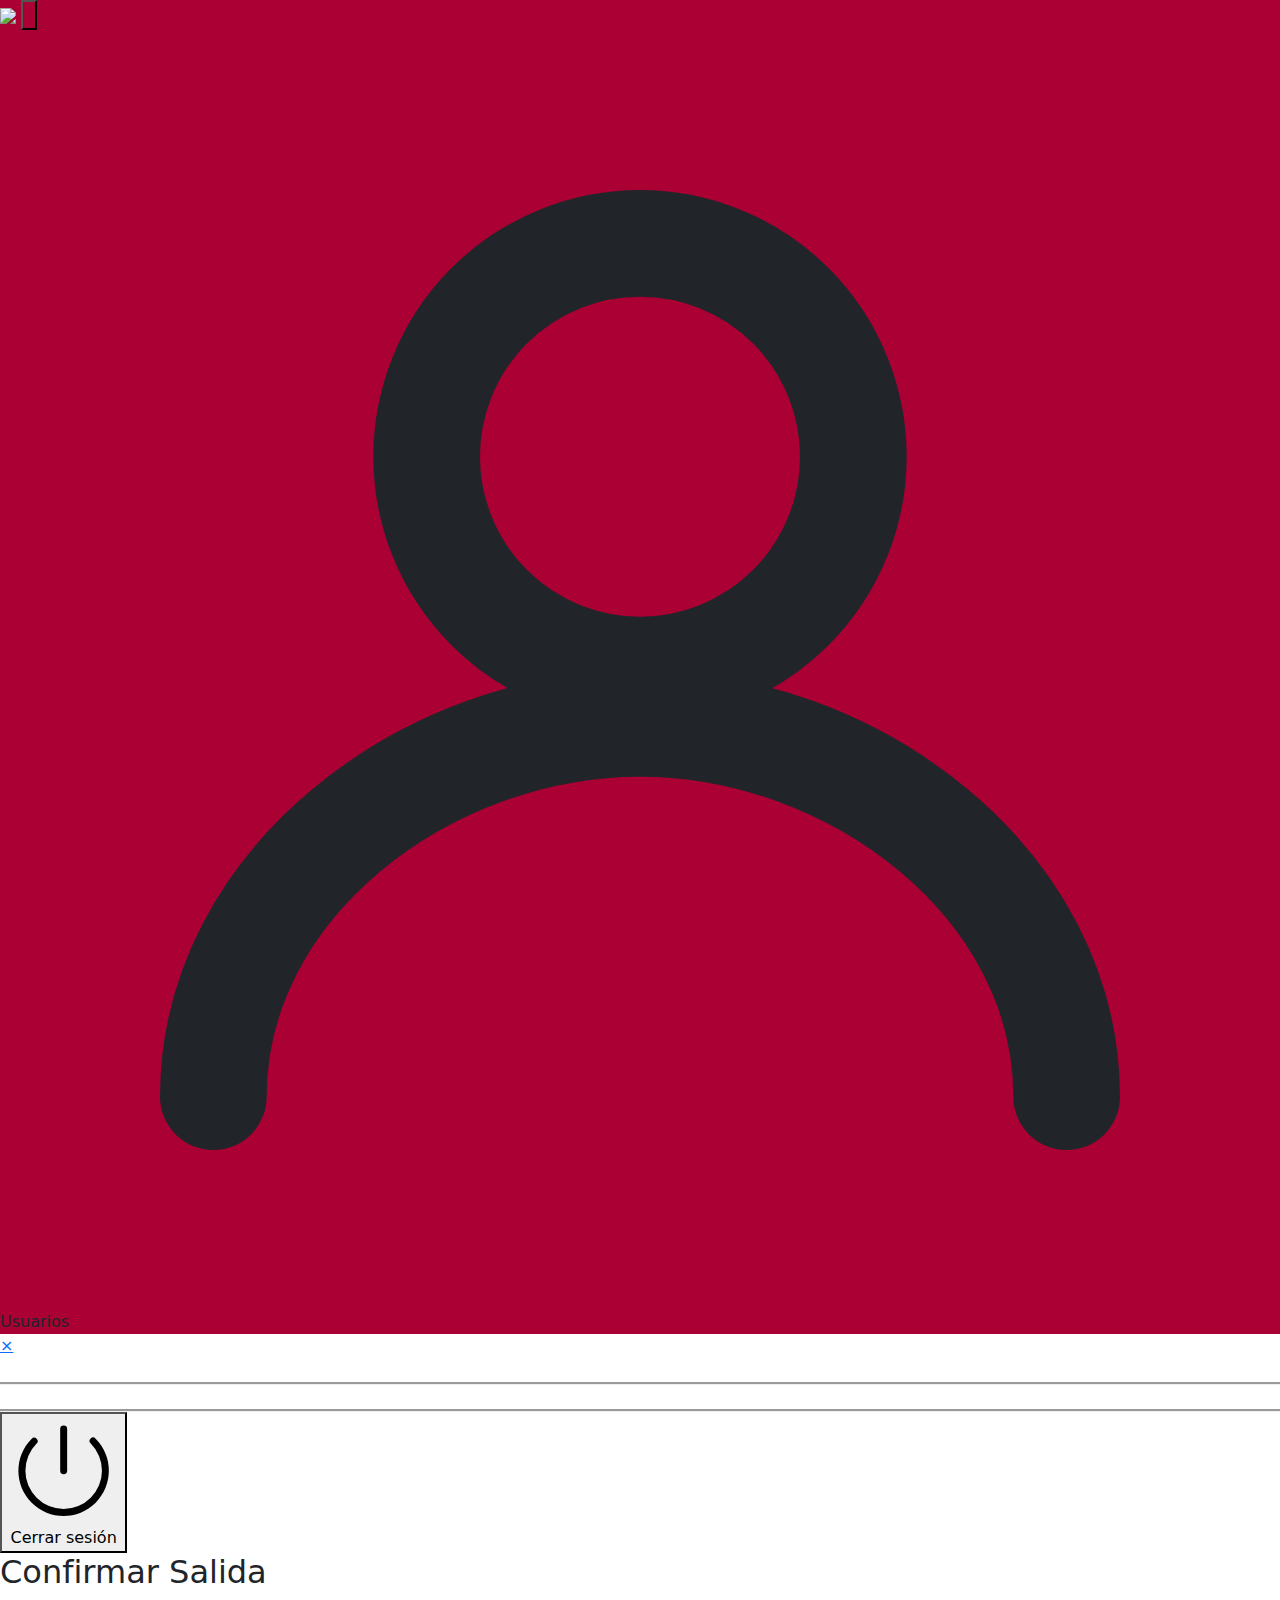
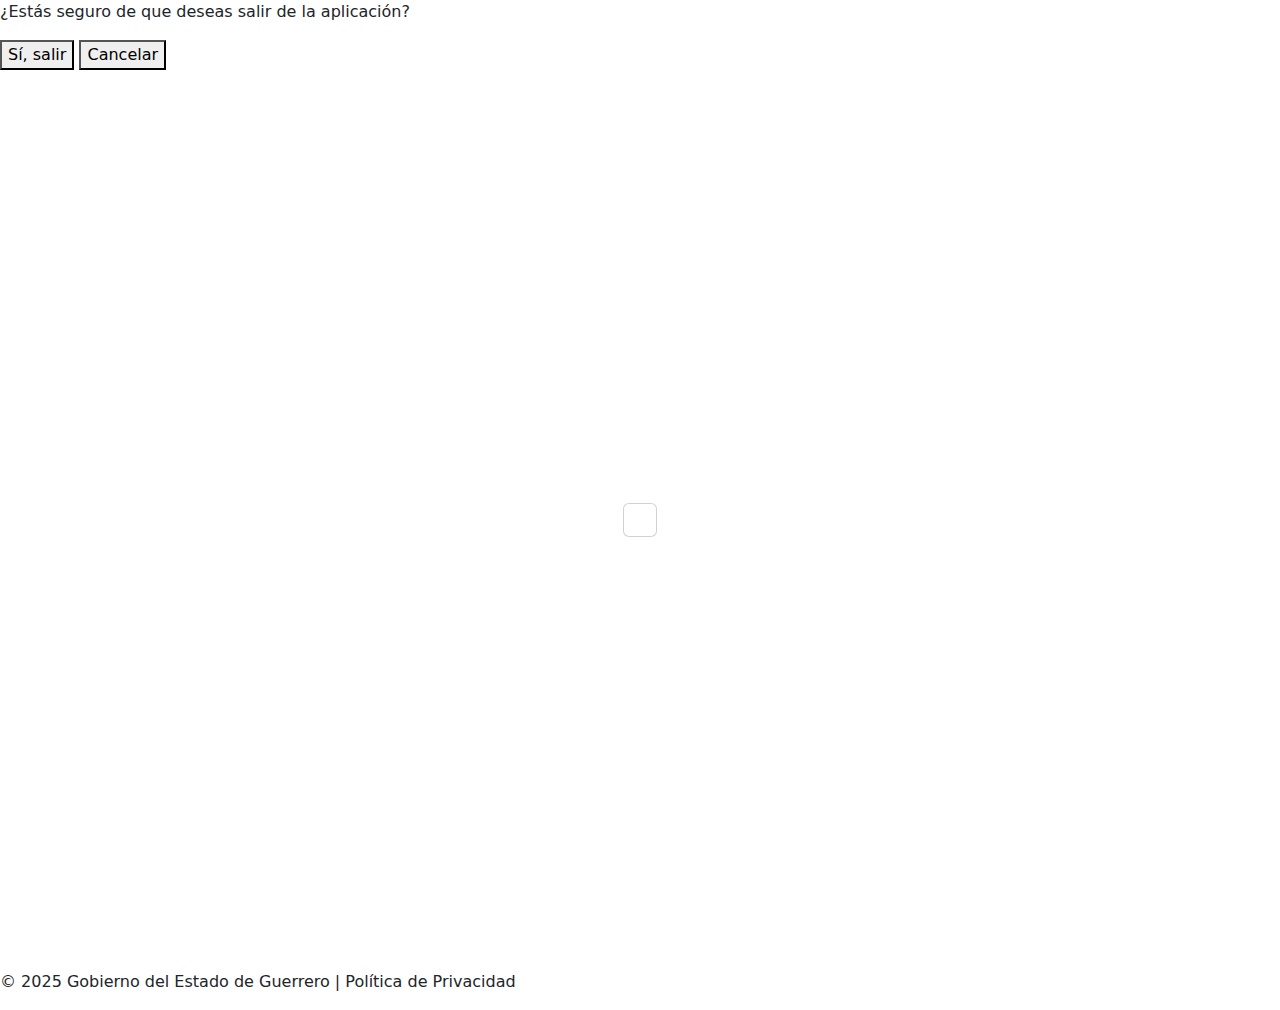
==== index.html @ 70b06444 "etc" ====
<!DOCTYPE html>
<html lang="es">

<head>
   <meta http-equiv="Content-Type" content="text/html; charset=utf-8">
   <meta name="viewport" content="width=device-width, initial-scale=1.0">
   <meta http-equiv="X-UA-Compatible" content="ie=edge">
   <title>SIIAGUB</title>

   <!-- Bootstrap CSS -->
   <link href="https://cdn.jsdelivr.net/npm/bootstrap@5.3.0-alpha1/dist/css/bootstrap.min.css" rel="stylesheet">
   <link rel="stylesheet" href="css/dtd.css">
   <link rel="stylesheet" href="css/icon.css">
   <script src="/js/lib.js"></script>
   <script src="https://cdn.sheetjs.com/xlsx-0.20.1/package/dist/xlsx.full.min.js"></script>
   <script src="https://cdn.jsdelivr.net/npm/xlsx-js-style@1.2.0/dist/xlsx.min.js"></script>
   <link rel="stylesheet" href="https://cdnjs.cloudflare.com/ajax/libs/font-awesome/6.0.0-beta3/css/all.min.css">

</head>

<body>
   <div id="dvErr"></div>

   <!-- Barra superior -->
   <div id="dvTop" style=" background-color: #AB0033;">
      <div class="barra0">
         <!-- Izquierda -->
         <div class="izq">
            <div class="cont_logo">
               <img id="imgLogo" src="/img/escudo-guerrero-footer.png">

               <button id="openNav" style="background-color: #AB0033;">
                  <svg xmlns="http://www.w3.org/2000/svg" viewBox="0 0 24 24" fill="none" stroke="currentColor"
                     stroke-width="2" stroke-linecap="round" stroke-linejoin="round">
                     <path d="M3 12h18M3 6h18M3 18h18"></path>
                  </svg>
                  <span></span>
               </button>
            </div>
         </div>




         <!-- Centro -->
         <div class="centro">
            <div id="titulo"></div>
         </div>

         <!-- Derecha -->
         <div class="dere">
            <div class="brands">
               <div id="hUsu" usu="0" title="Usuario Inicial">
                  <svg id="icoUsu" viewBox="0 0 24 24" fill="none" stroke="currentColor" stroke-width="2"
                     stroke-linecap="round" stroke-linejoin="round">
                     <circle cx="12" cy="8" r="4"></circle>
                     <path d="M4 20c0-4 4-7 8-7s8 3 8 7"></path>
                  </svg>
               </div>
               <span class="aMenu" id="hCuso" title="usuarios.alter.lis">Usuarios</span>
            </div>
         </div>

      </div>
   </div>

   <!-- Menú lateral -->
   <div id="mySidenav" class="sidenav">
      <a href="javascript:void(0)" class="closebtn" id="cierraNav">&times;</a>
      <div id="aNomUsu" style="padding-left: 3%;"></div>
      <div id="aNomRol" style="padding-left: 3%;"></div>
      <div id="sdSepara" style="border-bottom-style: groove;">&nbsp;</div>

      <div id="itemsMenu" class="itemsMenu"></div>
      <div id="sdSepara" style="border-bottom-style: groove;">&nbsp;</div>
      <div class="bottom">
         <button class="logoutButton" id="saleSis">
            <svg xmlns="http://www.w3.org/2000/svg" viewBox="0 0 24 24" fill="currentColor" aria-hidden="true">
               <path fill-rule="evenodd"
                  d="M12 2.25a.75.75 0 01.75.75v9a.75.75 0 01-1.5 0V3a.75.75 0 01.75-.75zM6.166 5.106a.75.75 0 010 1.06 8.25 8.25 0 1011.668 0 .75.75 0 111.06-1.06c3.808 3.807 3.808 9.98 0 13.788-3.807 3.808-9.98 3.808-13.788 0-3.808-3.807-3.808-9.98 0-13.788a.75.75 0 011.06 0z"
                  clip-rule="evenodd"></path>
            </svg>
            Cerrar sesión
         </button>
      </div>
   </div>
    <!-- ---------------------------------- Modal para salir del sistema ------------------>
    <div id="salesist-exitModal" class="salesist-modal">
      <div class="salesist-modal-content">
         <h2>Confirmar Salida</h2>
         <p>¿Estás seguro de que deseas salir de la aplicación?</p>
         <div class="salesist-modal-buttons">
            <button id="confirmExit" class="modal-button confirm-button">Sí, salir</button>
            <button id="cancelExit" class="modal-button cancel-button">Cancelar</button>
         </div>
      </div>
   </div>

   <!-- Contenedor principal -->
   <div id="main" class="d-flex justify-content-center align-items-center" style="height: 100vh;">
      <!-- Contenido dentro del contenedor -->
      <div id="mostrador" class="card p-3">
         <!-- Tu contenido aquí -->
      </div>
   </div>


   <!-- Pie de página -->
   <div id="dvPie">
      <p>&copy; 2025 Gobierno del Estado de Guerrero | Política de Privacidad</p>
   </div>

   <!-- Bootstrap JS, Popper.js, y jQuery -->
   <script src="https://cdn.jsdelivr.net/npm/@popperjs/core@2.11.6/dist/umd/popper.min.js"></script>
   <script src="https://cdn.jsdelivr.net/npm/bootstrap@5.3.0-alpha1/dist/js/bootstrap.min.js"></script>

   <!-- Iniciar scripts adicionales -->
   <script src="/js/ini.js"></script> 
   <script src="/js/comun/config.js"></script>

 



</body>

</html>
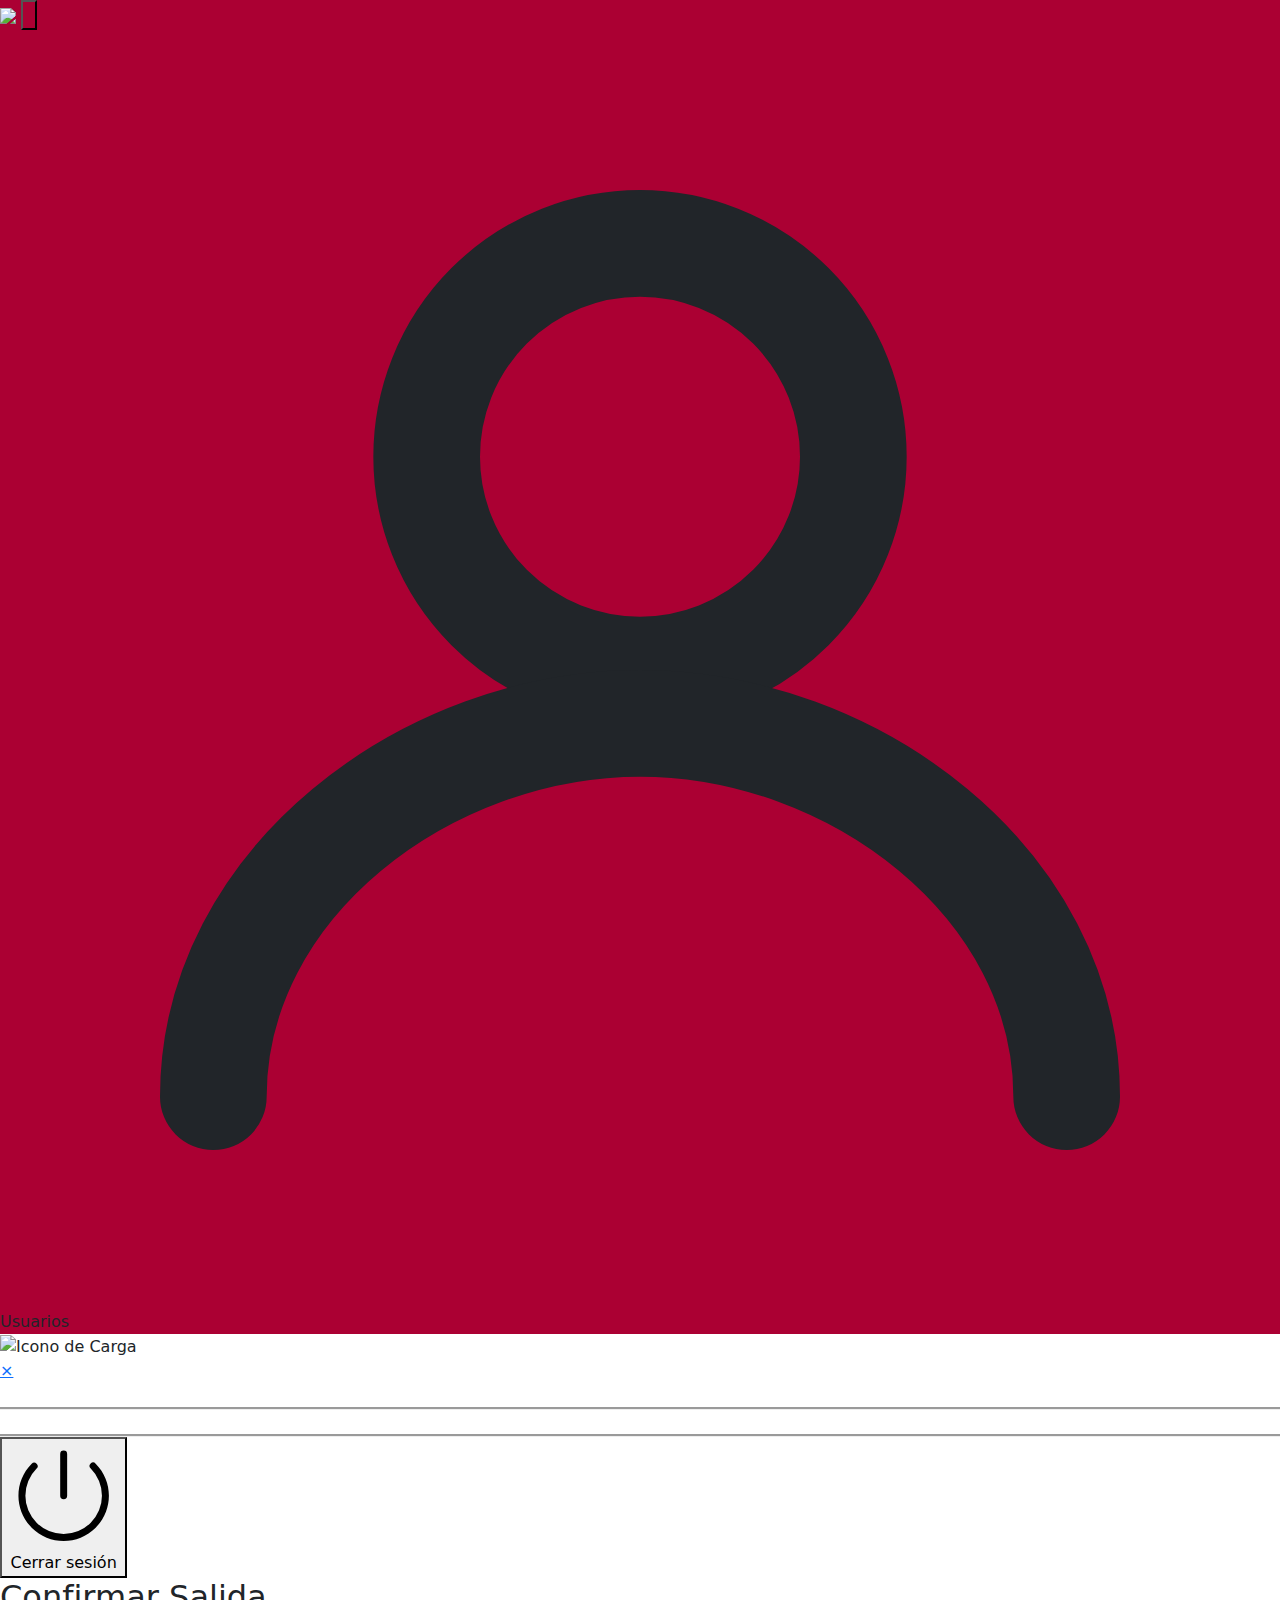
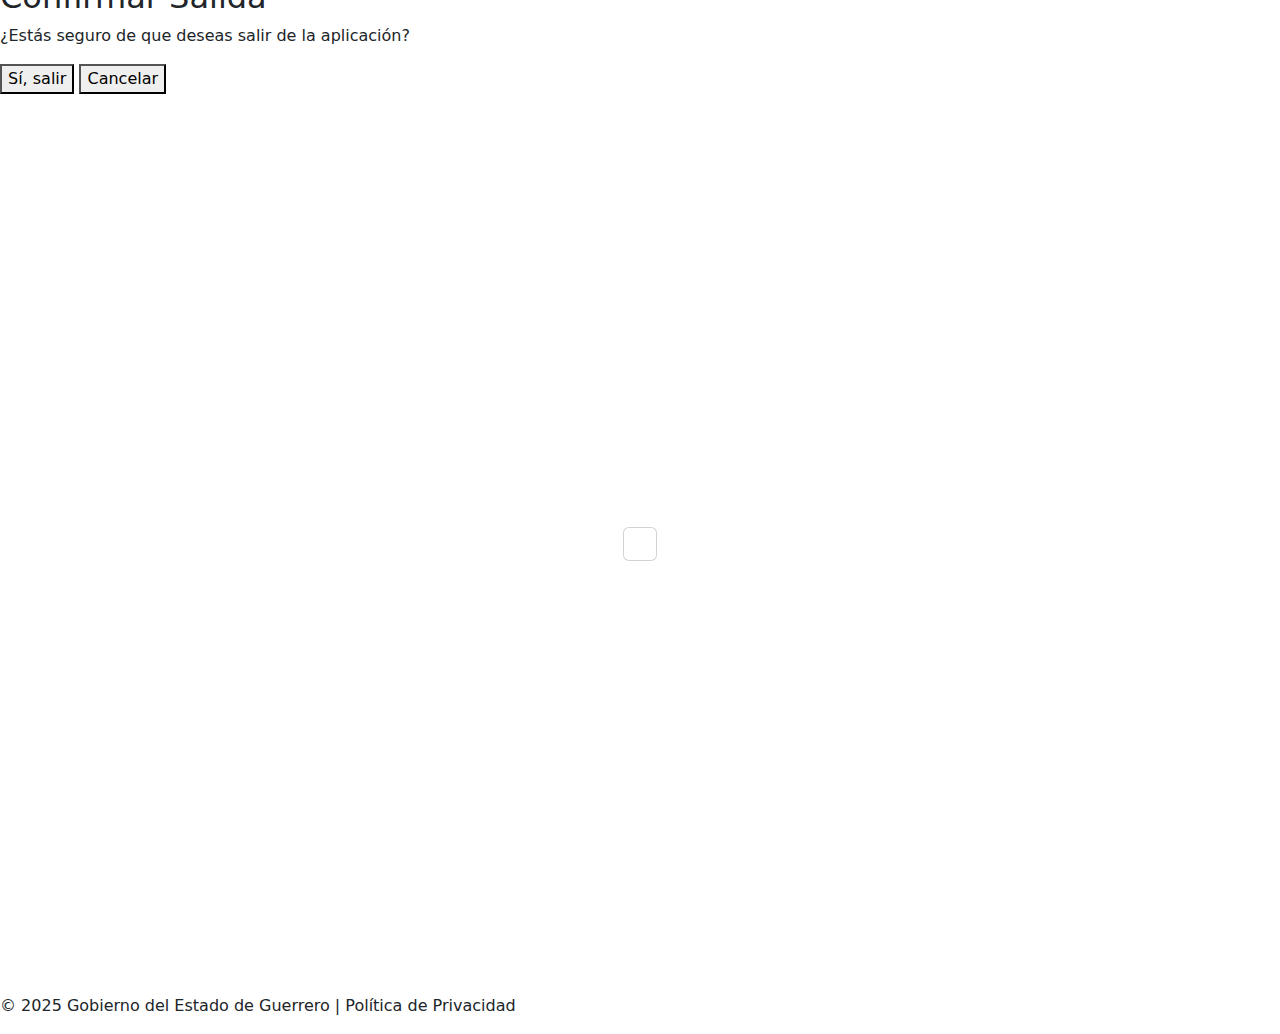
==== commit a71f1578: "x" ====
--- a/index.html
+++ b/index.html
@@ -63,7 +63,11 @@
 
       </div>
    </div>
-
+   <!-- Loader -->
+   <div id="loader-wrapper">
+      <div id="loader"></div>
+      <img src="./img/cropped.png" alt="Icono de Carga" class="loader-icon">
+   </div>
    <!-- Menú lateral -->
    <div id="mySidenav" class="sidenav">
       <a href="javascript:void(0)" class="closebtn" id="cierraNav">&times;</a>
@@ -84,8 +88,8 @@
          </button>
       </div>
    </div>
-    <!-- ---------------------------------- Modal para salir del sistema ------------------>
-    <div id="salesist-exitModal" class="salesist-modal">
+   <!-- ---------------------------------- Modal para salir del sistema ------------------>
+   <div id="salesist-exitModal" class="salesist-modal">
       <div class="salesist-modal-content">
          <h2>Confirmar Salida</h2>
          <p>¿Estás seguro de que deseas salir de la aplicación?</p>
@@ -115,10 +119,10 @@
    <script src="https://cdn.jsdelivr.net/npm/bootstrap@5.3.0-alpha1/dist/js/bootstrap.min.js"></script>
 
    <!-- Iniciar scripts adicionales -->
-   <script src="/js/ini.js"></script> 
+   <script src="/js/ini.js"></script>
    <script src="/js/comun/config.js"></script>
 
- 
+
 
 
 
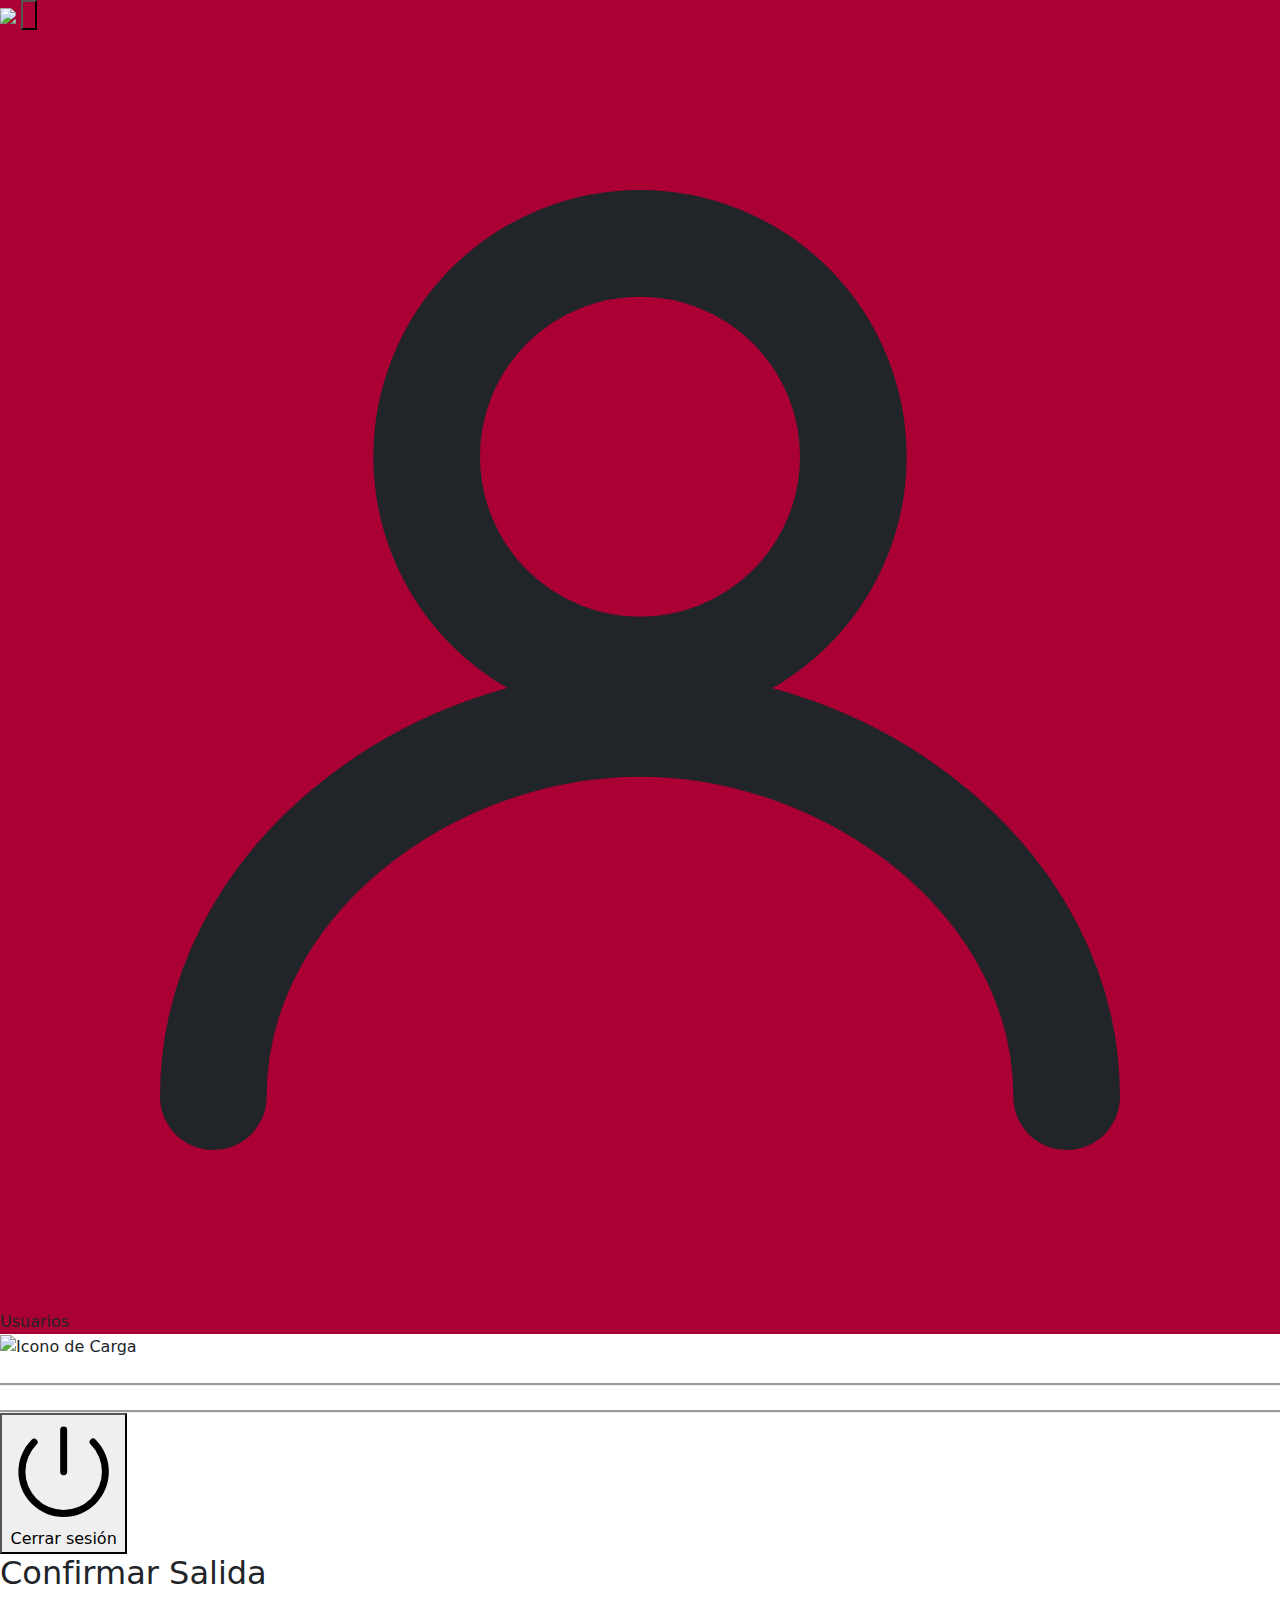
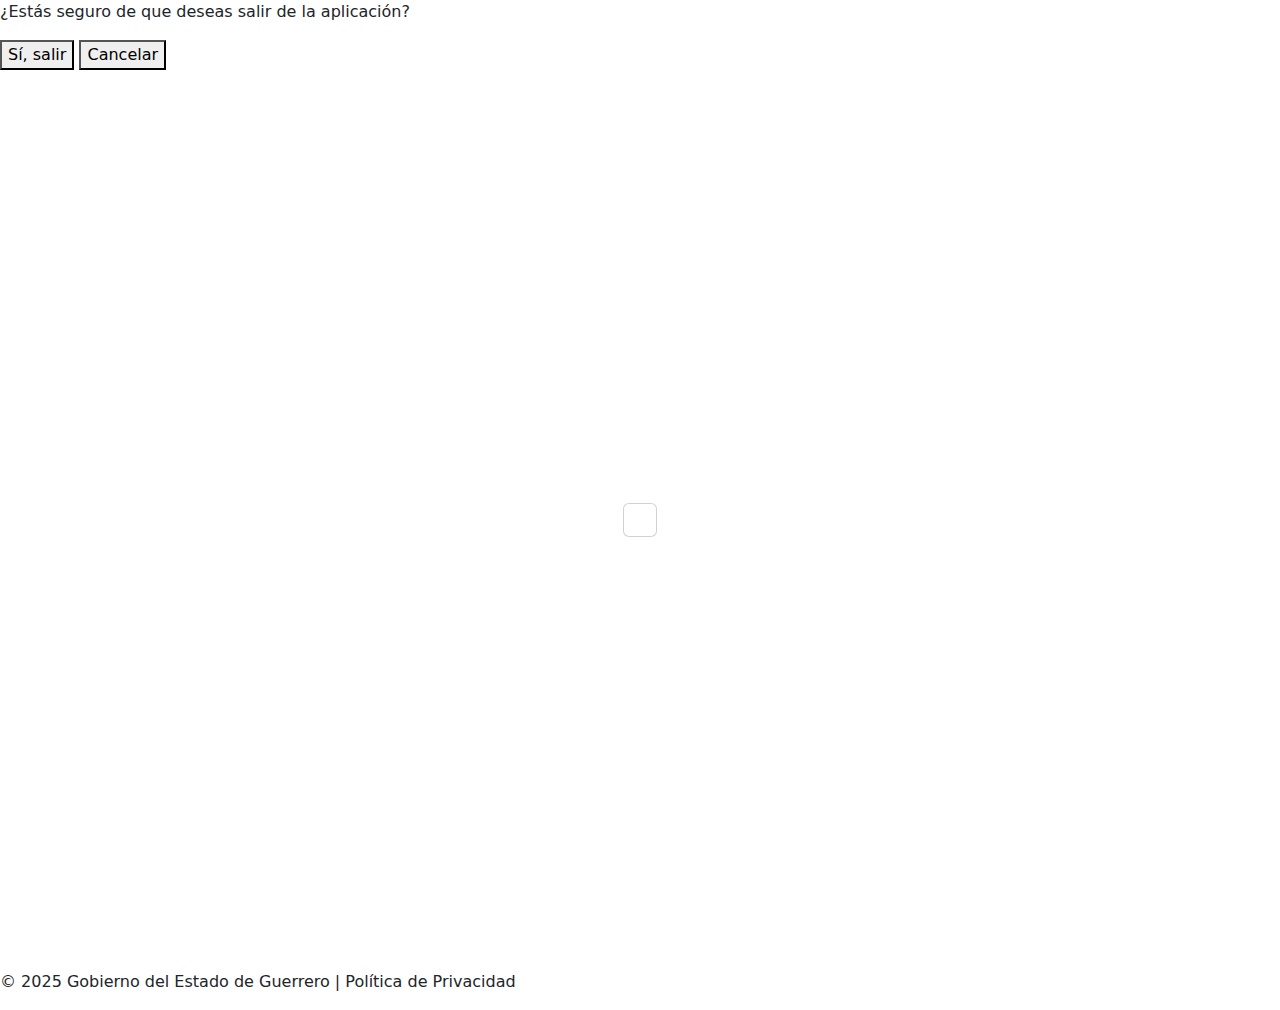
==== commit cf86bb58: "qwe" ====
--- a/index.html
+++ b/index.html
@@ -70,7 +70,7 @@
    </div>
    <!-- Menú lateral -->
    <div id="mySidenav" class="sidenav">
-      <a href="javascript:void(0)" class="closebtn" id="cierraNav">&times;</a>
+      <a href="javascript:void(0)" class="closebtn" id="cierraNav"></a>
       <div id="aNomUsu" style="padding-left: 3%;"></div>
       <div id="aNomRol" style="padding-left: 3%;"></div>
       <div id="sdSepara" style="border-bottom-style: groove;">&nbsp;</div>
